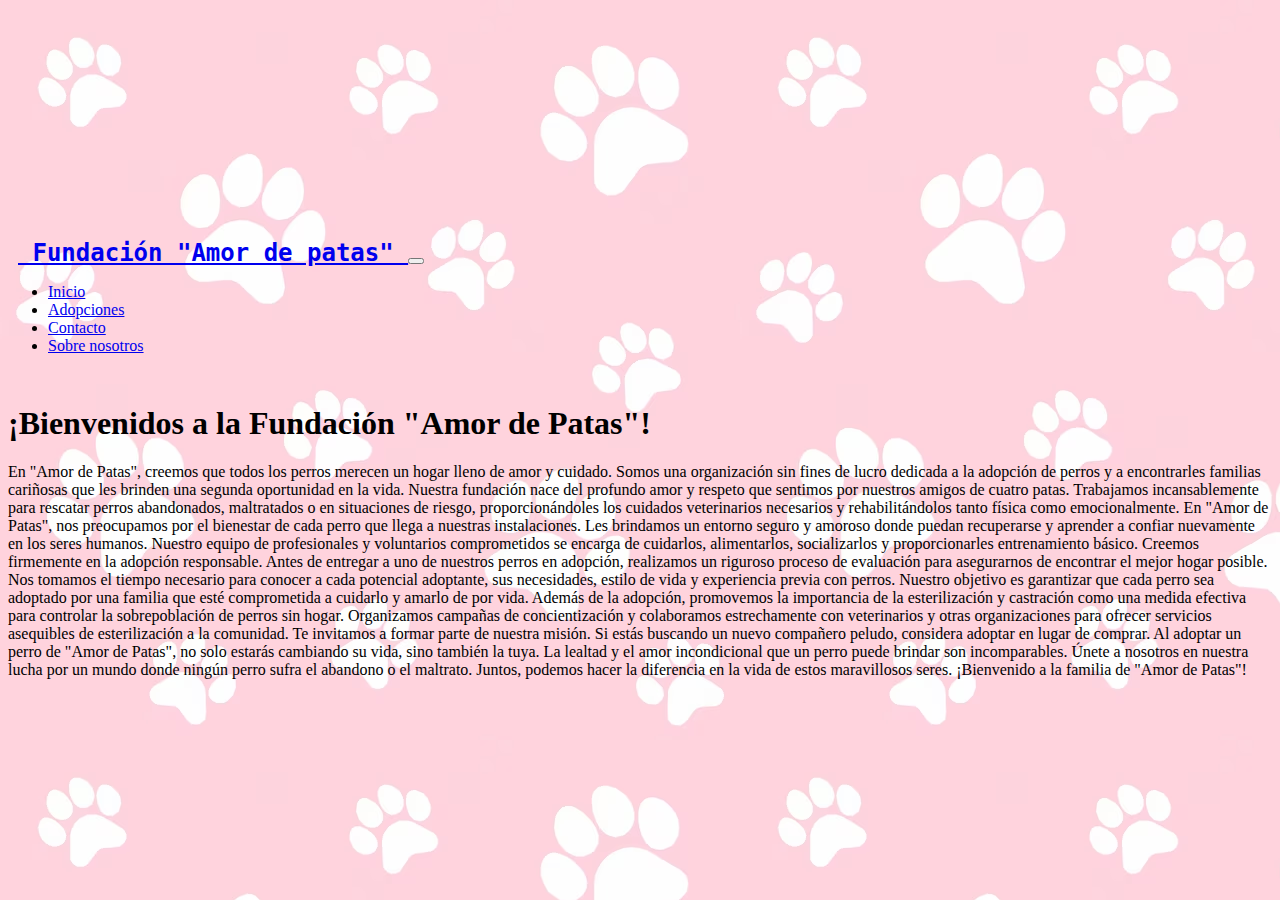
==== nosotros.html @ 421c94a0 "primera entrega tp final" ====
<!doctype html>
<html lang="en">

<head>
  <!-- Required meta tags -->
  <meta charset="utf-8">
  <meta name="viewport" content="width=device-width, initial-scale=1, shrink-to-fit=no">

  <!-- Bootstrap CSS -->
  <link href="https://cdn.jsdelivr.net/npm/bootstrap@5.3.0/dist/css/bootstrap.min.css" rel="stylesheet"
    integrity="sha384-9ndCyUaIbzAi2FUVXJi0CjmCapSmO7SnpJef0486qhLnuZ2cdeRhO02iuK6FUUVM" crossorigin="anonymous">
  <link rel="stylesheet" href="style.css">
  <title>Amor de patas</title>
</head>

<body>

  <nav class="navbar navbar-expand-lg navbar-dark bg-dark">
    <a class="navbar-brand" href="index.html">
      <img class="logotipo" src="./imagenes/logo.jpg" alt="">
      Fundación "Amor de patas"
    </a>
    <button class="navbar-toggler" type="button" data-bs-toggle="collapse" data-bs-target="#navbarSupportedContent"
      aria-controls="navbarSupportedContent" aria-expanded="false" aria-label="Toggle navigation">
      <span class="navbar-toggler-icon"></span>
    </button>
    <div class="collapse navbar-collapse" id="navbarSupportedContent">
      <ul class="navbar-nav ml-auto mb-2 mb-lg-0">
        <li class="nav-item">
          <a class="nav-link" aria-current="page" href="index.html">Inicio</a>
        </li>
        <li class="nav-item">
          <a class="nav-link" href="#">Adopciones</a>
        </li>
        <li class="nav-item">
          <a class="nav-link" href="contacto.html">Contacto</a>
        </li>
        <li class="nav-item">
          <a class="nav-link active" href="nosotros.html">Sobre nosotros</a>
        </li>


      </ul>
      </li>

      </ul>

    </div>
  </nav>
  <div class="container">
    <h1>¡Bienvenidos a la Fundación "Amor de Patas"!</h1>
    <p>En "Amor de Patas", creemos que todos los perros merecen un hogar lleno de amor y cuidado. Somos una
      organización sin fines de lucro dedicada a la adopción de perros y a encontrarles familias cariñosas que les
      brinden una segunda oportunidad en la vida.

      Nuestra fundación nace del profundo amor y respeto que sentimos por nuestros amigos de cuatro patas. Trabajamos
      incansablemente para rescatar perros abandonados, maltratados o en situaciones de riesgo, proporcionándoles los
      cuidados veterinarios necesarios y rehabilitándolos tanto física como emocionalmente.

      En "Amor de Patas", nos preocupamos por el bienestar de cada perro que llega a nuestras instalaciones. Les
      brindamos un entorno seguro y amoroso donde puedan recuperarse y aprender a confiar nuevamente en los seres
      humanos. Nuestro equipo de profesionales y voluntarios comprometidos se encarga de cuidarlos, alimentarlos,
      socializarlos y proporcionarles entrenamiento básico.

      Creemos firmemente en la adopción responsable. Antes de entregar a uno de nuestros perros en adopción,
      realizamos un riguroso proceso de evaluación para asegurarnos de encontrar el mejor hogar posible. Nos tomamos
      el tiempo necesario para conocer a cada potencial adoptante, sus necesidades, estilo de vida y experiencia
      previa con perros. Nuestro objetivo es garantizar que cada perro sea adoptado por una familia que esté
      comprometida a cuidarlo y amarlo de por vida.

      Además de la adopción, promovemos la importancia de la esterilización y castración como una medida efectiva para
      controlar la sobrepoblación de perros sin hogar. Organizamos campañas de concientización y colaboramos
      estrechamente con veterinarios y otras organizaciones para ofrecer servicios asequibles de esterilización a la
      comunidad.

      Te invitamos a formar parte de nuestra misión. Si estás buscando un nuevo compañero peludo, considera adoptar en
      lugar de comprar. Al adoptar un perro de "Amor de Patas", no solo estarás cambiando su vida, sino también la
      tuya. La lealtad y el amor incondicional que un perro puede brindar son incomparables.

      Únete a nosotros en nuestra lucha por un mundo donde ningún perro sufra el abandono o el maltrato. Juntos,
      podemos hacer la diferencia en la vida de estos maravillosos seres. ¡Bienvenido a la familia de "Amor de Patas"!
    </p>
  </div>
  <script src="https://code.jquery.com/jquery-3.4.1.slim.min.js"
    integrity="sha384-J6qa4849blE2+poT4WnyKhv5vZF5SrPo0iEjwBvKU7imGFAV0wwj1yYfoRSJoZ+n"
    crossorigin="anonymous"></script>
  <script src="https://cdn.jsdelivr.net/npm/popper.js@1.16.0/dist/umd/popper.min.js"
    integrity="sha384-Q6E9RHvbIyZFJoft+2mJbHaEWldlvI9IOYy5n3zV9zzTtmI3UksdQRVvoxMfooAo"
    crossorigin="anonymous"></script>
  <script src="https://cdn.jsdelivr.net/npm/bootstrap@4.4.1/dist/js/bootstrap.min.js"
    integrity="sha384-wfSDF2E50Y2D1uUdj0O3uMBJnjuUD4Ih7YwaYd1iqfktj0Uod8GCExl3Og8ifwB6"
    crossorigin="anonymous"></script>

</body>

</html>
---- style.css ----
body{
    background-image: url('./imagenes/body_img.avif');
}

.navbar-brand {
    font-weight: 900;
    font-family: monospace;
    font-size: 24px;
    margin-left: 10px;
}

.completed {
    text-decoration: line-through;
  }

#about p{
    font-size: 19px;
    font-family: cursive;
    font-weight: bolder;
}

.delete_button {
    margin-left: 10px;
}

.task_item {
    font-weight: bold;
}

.footer_form {
    text-align: center;
}

.send_button {
    width: 250px;
    align-items: center;
    height: 50px;
    border-radius: 10px;
    margin: auto;
    margin-top: 20px;
    background: cadetblue;
    border: 1px solid cadetblue;
    color: white;
    font-weight: 700;
   
}

.send_button :hover{
        background: cadetblue;
        border: 1px solid cadetblue;
}

.logotipo{
    width: 80px;
    padding: 10% 0;
}

.c-item{
    height: 360px;
}

.c-img{
    height: 100%;
    object-fit: cover;
}

.container {
    margin-top:50px;
    margin-bottom:20px;

}

.form-contact{
    width: 50%;
    margin:auto
}

.label_form{
    font-weight: 900;
    font-family: monospace;
    font-size: 18px;
}
.navbar-item{
    flex-direction: row;

}
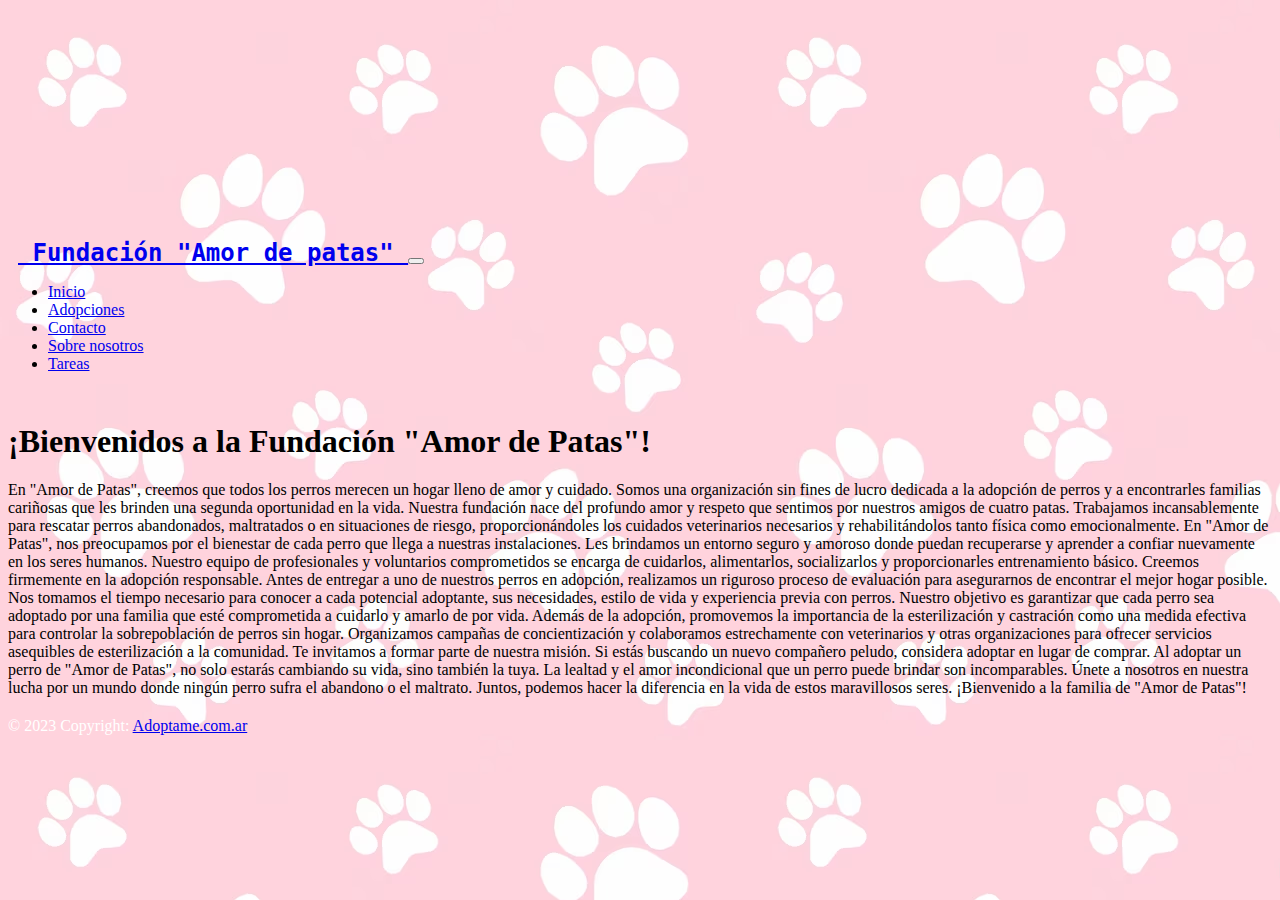
==== commit 0be0f1e8: "listado de tareas y grilla de imagenes" ====
--- a/nosotros.html
+++ b/nosotros.html
@@ -1,96 +1,122 @@
-<!doctype html>
+<!DOCTYPE html>
 <html lang="en">
+  <head>
+    <!-- Required meta tags -->
+    <meta charset="utf-8" />
+    <meta
+      name="viewport"
+      content="width=device-width, initial-scale=1, shrink-to-fit=no"
+    />
 
-<head>
-  <!-- Required meta tags -->
-  <meta charset="utf-8">
-  <meta name="viewport" content="width=device-width, initial-scale=1, shrink-to-fit=no">
+    <!-- Bootstrap CSS -->
+    <link
+      href="https://cdn.jsdelivr.net/npm/bootstrap@5.3.0/dist/css/bootstrap.min.css"
+      rel="stylesheet"
+      integrity="sha384-9ndCyUaIbzAi2FUVXJi0CjmCapSmO7SnpJef0486qhLnuZ2cdeRhO02iuK6FUUVM"
+      crossorigin="anonymous"
+    />
+    <link rel="stylesheet" href="style.css" />
+    <title>Amor de patas</title>
+  </head>
 
-  <!-- Bootstrap CSS -->
-  <link href="https://cdn.jsdelivr.net/npm/bootstrap@5.3.0/dist/css/bootstrap.min.css" rel="stylesheet"
-    integrity="sha384-9ndCyUaIbzAi2FUVXJi0CjmCapSmO7SnpJef0486qhLnuZ2cdeRhO02iuK6FUUVM" crossorigin="anonymous">
-  <link rel="stylesheet" href="style.css">
-  <title>Amor de patas</title>
-</head>
-
-<body>
-
-  <nav class="navbar navbar-expand-lg navbar-dark bg-dark">
-    <a class="navbar-brand" href="index.html">
-      <img class="logotipo" src="./imagenes/logo.jpg" alt="">
-      Fundación "Amor de patas"
-    </a>
-    <button class="navbar-toggler" type="button" data-bs-toggle="collapse" data-bs-target="#navbarSupportedContent"
-      aria-controls="navbarSupportedContent" aria-expanded="false" aria-label="Toggle navigation">
-      <span class="navbar-toggler-icon"></span>
-    </button>
-    <div class="collapse navbar-collapse" id="navbarSupportedContent">
-      <ul class="navbar-nav ml-auto mb-2 mb-lg-0">
-        <li class="nav-item">
-          <a class="nav-link" aria-current="page" href="index.html">Inicio</a>
-        </li>
-        <li class="nav-item">
-          <a class="nav-link" href="#">Adopciones</a>
-        </li>
-        <li class="nav-item">
-          <a class="nav-link" href="contacto.html">Contacto</a>
-        </li>
-        <li class="nav-item">
-          <a class="nav-link active" href="nosotros.html">Sobre nosotros</a>
-        </li>
-
-
-      </ul>
-      </li>
-
-      </ul>
-
+  <body>
+    <nav class="navbar navbar-expand-lg navbar-dark bg-dark">
+      <a class="navbar-brand" href="index.html">
+        <img class="logotipo" src="./imagenes/logo.jpg" alt="" />
+        Fundación "Amor de patas"
+      </a>
+      <button
+        class="navbar-toggler"
+        type="button"
+        data-bs-toggle="collapse"
+        data-bs-target="#navbarSupportedContent"
+        aria-controls="navbarSupportedContent"
+        aria-expanded="false"
+        aria-label="Toggle navigation"
+      >
+        <span class="navbar-toggler-icon"></span>
+      </button>
+      <div class="collapse navbar-collapse" id="navbarSupportedContent">
+        <ul class="navbar-nav ml-auto mb-2 mb-lg-0">
+          <li class="nav-item">
+            <a class="nav-link" aria-current="page" href="index.html">Inicio</a>
+          </li>
+          <li class="nav-item">
+            <a class="nav-link" href="#">Adopciones</a>
+          </li>
+          <li class="nav-item">
+            <a class="nav-link" href="contacto.html">Contacto</a>
+          </li>
+          <li class="nav-item">
+            <a class="nav-link active" href="nosotros.html">Sobre nosotros</a>
+          </li>
+          <li class="nav-item">
+            <a class="nav-link" href="tareas.html">Tareas</a>
+          </li>
+        </ul>
+      </div>
+    </nav>
+    <div class="container">
+      <h1>¡Bienvenidos a la Fundación "Amor de Patas"!</h1>
+      <p>
+        En "Amor de Patas", creemos que todos los perros merecen un hogar lleno
+        de amor y cuidado. Somos una organización sin fines de lucro dedicada a
+        la adopción de perros y a encontrarles familias cariñosas que les
+        brinden una segunda oportunidad en la vida. Nuestra fundación nace del
+        profundo amor y respeto que sentimos por nuestros amigos de cuatro
+        patas. Trabajamos incansablemente para rescatar perros abandonados,
+        maltratados o en situaciones de riesgo, proporcionándoles los cuidados
+        veterinarios necesarios y rehabilitándolos tanto física como
+        emocionalmente. En "Amor de Patas", nos preocupamos por el bienestar de
+        cada perro que llega a nuestras instalaciones. Les brindamos un entorno
+        seguro y amoroso donde puedan recuperarse y aprender a confiar
+        nuevamente en los seres humanos. Nuestro equipo de profesionales y
+        voluntarios comprometidos se encarga de cuidarlos, alimentarlos,
+        socializarlos y proporcionarles entrenamiento básico. Creemos firmemente
+        en la adopción responsable. Antes de entregar a uno de nuestros perros
+        en adopción, realizamos un riguroso proceso de evaluación para
+        asegurarnos de encontrar el mejor hogar posible. Nos tomamos el tiempo
+        necesario para conocer a cada potencial adoptante, sus necesidades,
+        estilo de vida y experiencia previa con perros. Nuestro objetivo es
+        garantizar que cada perro sea adoptado por una familia que esté
+        comprometida a cuidarlo y amarlo de por vida. Además de la adopción,
+        promovemos la importancia de la esterilización y castración como una
+        medida efectiva para controlar la sobrepoblación de perros sin hogar.
+        Organizamos campañas de concientización y colaboramos estrechamente con
+        veterinarios y otras organizaciones para ofrecer servicios asequibles de
+        esterilización a la comunidad. Te invitamos a formar parte de nuestra
+        misión. Si estás buscando un nuevo compañero peludo, considera adoptar
+        en lugar de comprar. Al adoptar un perro de "Amor de Patas", no solo
+        estarás cambiando su vida, sino también la tuya. La lealtad y el amor
+        incondicional que un perro puede brindar son incomparables. Únete a
+        nosotros en nuestra lucha por un mundo donde ningún perro sufra el
+        abandono o el maltrato. Juntos, podemos hacer la diferencia en la vida
+        de estos maravillosos seres. ¡Bienvenido a la familia de "Amor de
+        Patas"!
+      </p>
     </div>
-  </nav>
-  <div class="container">
-    <h1>¡Bienvenidos a la Fundación "Amor de Patas"!</h1>
-    <p>En "Amor de Patas", creemos que todos los perros merecen un hogar lleno de amor y cuidado. Somos una
-      organización sin fines de lucro dedicada a la adopción de perros y a encontrarles familias cariñosas que les
-      brinden una segunda oportunidad en la vida.
-
-      Nuestra fundación nace del profundo amor y respeto que sentimos por nuestros amigos de cuatro patas. Trabajamos
-      incansablemente para rescatar perros abandonados, maltratados o en situaciones de riesgo, proporcionándoles los
-      cuidados veterinarios necesarios y rehabilitándolos tanto física como emocionalmente.
-
-      En "Amor de Patas", nos preocupamos por el bienestar de cada perro que llega a nuestras instalaciones. Les
-      brindamos un entorno seguro y amoroso donde puedan recuperarse y aprender a confiar nuevamente en los seres
-      humanos. Nuestro equipo de profesionales y voluntarios comprometidos se encarga de cuidarlos, alimentarlos,
-      socializarlos y proporcionarles entrenamiento básico.
-
-      Creemos firmemente en la adopción responsable. Antes de entregar a uno de nuestros perros en adopción,
-      realizamos un riguroso proceso de evaluación para asegurarnos de encontrar el mejor hogar posible. Nos tomamos
-      el tiempo necesario para conocer a cada potencial adoptante, sus necesidades, estilo de vida y experiencia
-      previa con perros. Nuestro objetivo es garantizar que cada perro sea adoptado por una familia que esté
-      comprometida a cuidarlo y amarlo de por vida.
-
-      Además de la adopción, promovemos la importancia de la esterilización y castración como una medida efectiva para
-      controlar la sobrepoblación de perros sin hogar. Organizamos campañas de concientización y colaboramos
-      estrechamente con veterinarios y otras organizaciones para ofrecer servicios asequibles de esterilización a la
-      comunidad.
-
-      Te invitamos a formar parte de nuestra misión. Si estás buscando un nuevo compañero peludo, considera adoptar en
-      lugar de comprar. Al adoptar un perro de "Amor de Patas", no solo estarás cambiando su vida, sino también la
-      tuya. La lealtad y el amor incondicional que un perro puede brindar son incomparables.
-
-      Únete a nosotros en nuestra lucha por un mundo donde ningún perro sufra el abandono o el maltrato. Juntos,
-      podemos hacer la diferencia en la vida de estos maravillosos seres. ¡Bienvenido a la familia de "Amor de Patas"!
-    </p>
-  </div>
-  <script src="https://code.jquery.com/jquery-3.4.1.slim.min.js"
-    integrity="sha384-J6qa4849blE2+poT4WnyKhv5vZF5SrPo0iEjwBvKU7imGFAV0wwj1yYfoRSJoZ+n"
-    crossorigin="anonymous"></script>
-  <script src="https://cdn.jsdelivr.net/npm/popper.js@1.16.0/dist/umd/popper.min.js"
-    integrity="sha384-Q6E9RHvbIyZFJoft+2mJbHaEWldlvI9IOYy5n3zV9zzTtmI3UksdQRVvoxMfooAo"
-    crossorigin="anonymous"></script>
-  <script src="https://cdn.jsdelivr.net/npm/bootstrap@4.4.1/dist/js/bootstrap.min.js"
-    integrity="sha384-wfSDF2E50Y2D1uUdj0O3uMBJnjuUD4Ih7YwaYd1iqfktj0Uod8GCExl3Og8ifwB6"
-    crossorigin="anonymous"></script>
-
-</body>
-
-</html>+    <script
+      src="https://code.jquery.com/jquery-3.4.1.slim.min.js"
+      integrity="sha384-J6qa4849blE2+poT4WnyKhv5vZF5SrPo0iEjwBvKU7imGFAV0wwj1yYfoRSJoZ+n"
+      crossorigin="anonymous"
+    ></script>
+    <script
+      src="https://cdn.jsdelivr.net/npm/popper.js@1.16.0/dist/umd/popper.min.js"
+      integrity="sha384-Q6E9RHvbIyZFJoft+2mJbHaEWldlvI9IOYy5n3zV9zzTtmI3UksdQRVvoxMfooAo"
+      crossorigin="anonymous"
+    ></script>
+    <script
+      src="https://cdn.jsdelivr.net/npm/bootstrap@4.4.1/dist/js/bootstrap.min.js"
+      integrity="sha384-wfSDF2E50Y2D1uUdj0O3uMBJnjuUD4Ih7YwaYd1iqfktj0Uod8GCExl3Og8ifwB6"
+      crossorigin="anonymous"
+    ></script>
+  </body>
+  <footer class="text-center text-lg-start bg-dark text-muted">
+    <!-- Copyright -->
+    <div class="text-center p-4" style="color: white">
+      © 2023 Copyright:
+      <a class="text-reset fw-bold" href="index.html">Adoptame.com.ar</a>
+    </div>
+    <!-- Copyright -->
+  </footer>
+</html>
--- a/style.css
+++ b/style.css
@@ -1,4 +1,4 @@
-body{
+body {
     background-image: url('./imagenes/body_img.avif');
 }
 
@@ -9,11 +9,55 @@
     margin-left: 10px;
 }
 
+table {
+    width: 100%;
+
+    border-radius: 10px;
+
+}
+
+tbody {
+    border-width: 2px;
+    border-radius: 10px;
+    color: grey;
+}
+
+th,
+td {
+    padding: 8px;
+    text-align: left;
+    border-bottom: 1px solid #ddd;
+    text-align: center;
+}
+
+.custom-select {
+    width: 50%;
+}
+
+.new {
+    color: brown;
+    font-weight: bold;
+    font-size: 20px;
+}
+
+.pending {
+    color: green;
+    font-weight: bold;
+    font-size: 20px;
+}
+
+.completed {
+    color: black;
+    font-weight: bold;
+    font-size: 20px;
+    text-decoration: none;
+}
+
 .completed {
     text-decoration: line-through;
-  }
+}
 
-#about p{
+#about p {
     font-size: 19px;
     font-family: cursive;
     font-weight: bolder;
@@ -42,45 +86,52 @@
     border: 1px solid cadetblue;
     color: white;
     font-weight: 700;
-   
+
 }
 
-.send_button :hover{
-        background: cadetblue;
-        border: 1px solid cadetblue;
+.send_button :hover {
+    background: cadetblue;
+    border: 1px solid cadetblue;
 }
 
-.logotipo{
+.logotipo {
     width: 80px;
     padding: 10% 0;
 }
 
-.c-item{
+.c-item {
     height: 360px;
 }
 
-.c-img{
+.c-img {
     height: 100%;
     object-fit: cover;
 }
 
 .container {
-    margin-top:50px;
-    margin-bottom:20px;
+    margin-top: 50px;
+    margin-bottom: 20px;
 
 }
 
-.form-contact{
+.form-contact {
     width: 50%;
-    margin:auto
+    margin: auto
 }
 
-.label_form{
+.label_form {
     font-weight: 900;
     font-family: monospace;
     font-size: 18px;
 }
-.navbar-item{
+
+.navbar-item {
     flex-direction: row;
 
+}
+
+#footer {
+    position: absolute;
+    bottom: 0;
+    width: 100%;
 }